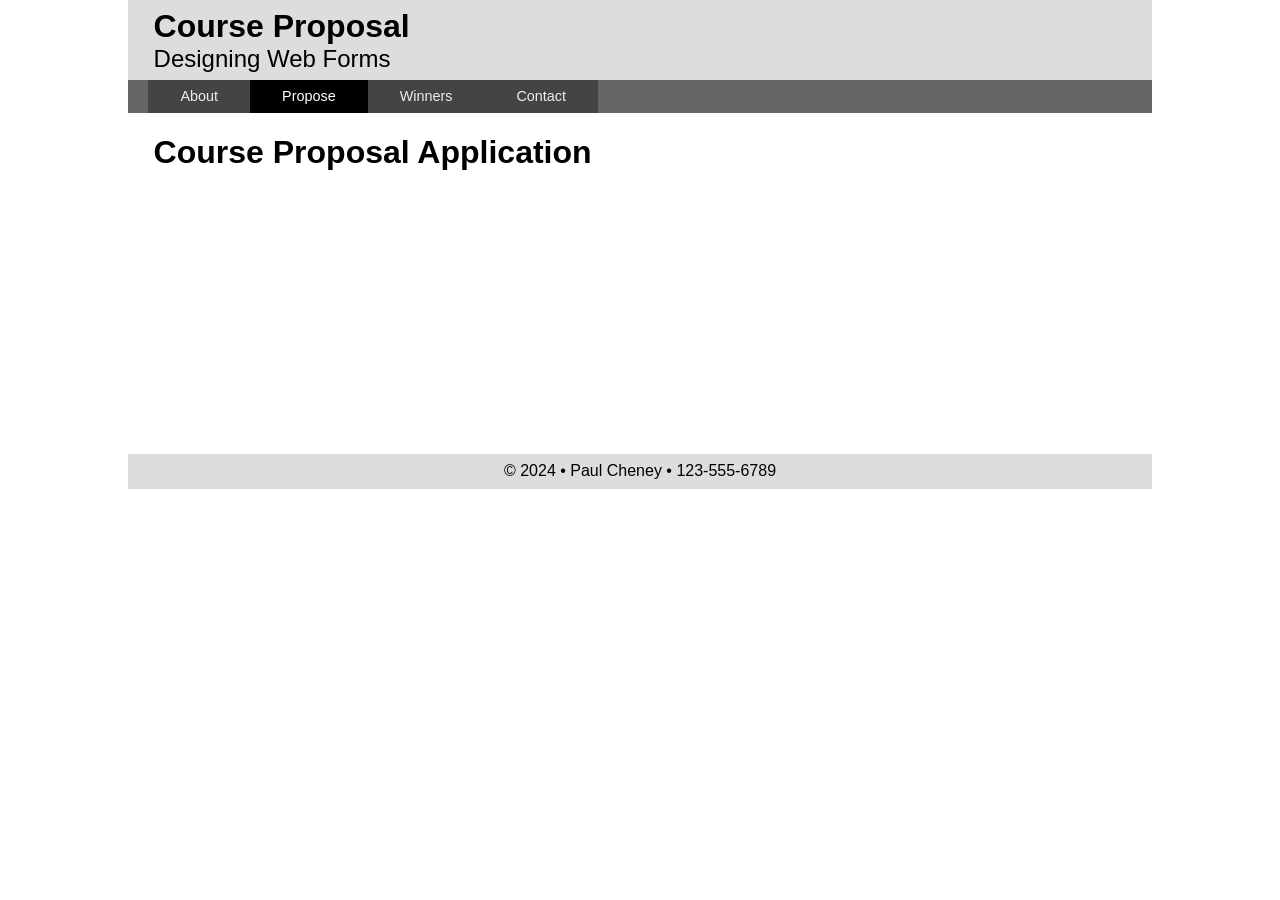
==== week05/form-start/index.html @ 0da50754 "Created siteplan.html and partially included outline and added the form-start file from the W05 lear" ====
<!doctype html>
<html lang="en">
<head>
<meta charset="utf-8">
<meta name="description" content="Fill Me In">
<meta name="author" content="John Doe">

<!-- This start file was build by Paul Cheney  -->
<title>HTML5 Start Site by Paul Cheney</title>

<!-- TELLS PHONES NOT TO LIE ABOUT THEIR WIDTH & stops the font from enlarging when a phone is turned sideways-->
<meta name="viewport" content="width=device-width, initial-scale=1, maximum-scale=1">




<!-- STYLE SHEETS -->
<link href="css/normalize.css" rel="stylesheet">
<!-- phone-default -->
<link href="css/small.css" rel="stylesheet">
<!-- enhance-tablet -->
<link href="css/medium.css" rel="stylesheet">
<!-- enhance-desktop -->
<link href="css/large.css" rel="stylesheet">


     
</head>
<body>
<!-- HEADER HERE -->
	<header>
 <h1>Course Proposal</h1>
        <h2>Designing Web Forms</h2>
    </header>
    
    
<!-- NAVIGATION HERE -->
    <nav>
        <ul>
            <li><a href="#">About</a></li>
            <li class="active"><a href="#">Propose</a></li>
            <li><a href="#">Winners</a></li>
            <li><a href="#">Contact</a></li>    
        </ul>
    </nav>
    
    
<!-- CONTENT HERE -->
<main>
    <h1>Course Proposal Application</h1>
        

          
        
    </main>
    
<!-- FOOTER HERE -->   
    <footer>
        &copy; 2024 &bull; Paul Cheney &bull; 123-555-6789
    </footer>
<script src="js/scripts.js"></script>
</body>
</html>
---- week05/form-start/css/small.css ----
/* Prevent adjustments of font size after orientation changes in IE on Windows Phone and in iOS.  */
html {-webkit-text-size-adjust: 100%; -ms-text-size-adjust: 100%;}

/*----------- apply a natural box layout model to all elements --------------*/
* { -moz-box-sizing: border-box; -webkit-box-sizing: border-box; box-sizing: border-box; }


/*----------- BODY --------------*/
body {
    font-size: 16px;
    font-family: Verdana, sans-serif;
}


/*----------- HEADER --------------*/
header {
    padding: .5rem 2%;
    background-color: #ddd;
}
header h1 {margin: 0;}
header h2 {margin: 0; font-weight: normal;}

/*----------- NAVIGATION --------------*/
nav {
    background-color: #666;
}
nav ul {
    list-style-type: none;
    padding: 0;
    margin: 0;
}
nav ul li {border-bottom: solid 1px #333;}
nav ul li a {
    display: block;
    background-color: #444;
    color: #eee;
    padding: .5rem 0;
    text-decoration: none;
    font-size: .9rem;
    text-align: center;
}
nav ul li.active a {
    background-color: #000;
    color: #fff;
}
/*----------- MAIN --------------*/
main {
    padding: 0 2%;
    min-height: 20rem;
}


/*----------- FOOTER --------------*/
footer {
    background-color: #ddd;
    padding: .5rem 2%;
    text-align: center;
}
---- week05/form-start/css/medium.css ----
/* 35em is also 560px (if basefont is 16px) */
@media only screen and (min-width: 35rem) {


/*----------- BODY --------------*/



/*----------- HEADER --------------*/



/*----------- NAVIGATION --------------*/
    nav ul {
        display: flex;
        margin-left: 2%;
    }
    nav ul li {border: none;}
    nav ul li a{padding: .5rem 2rem;}
    nav ul li a:hover {background-color: firebrick;}


/*----------- MAIN --------------*/



/*----------- FOOTER --------------*/
    
} /* end of media query */
---- week05/form-start/css/large.css ----
/* 64em is also 1028px (if basefont is 16px) */
@media only screen and (min-width: 64rem) {

    header, nav, main, footer {
        max-width: 64rem;
        margin:auto;
    }

/*----------- BODY --------------*/



/*----------- HEADER --------------*/



/*----------- NAVIGATION --------------*/



/*----------- MAIN --------------*/



/*----------- FOOTER --------------*/
    
} /* end of media query */
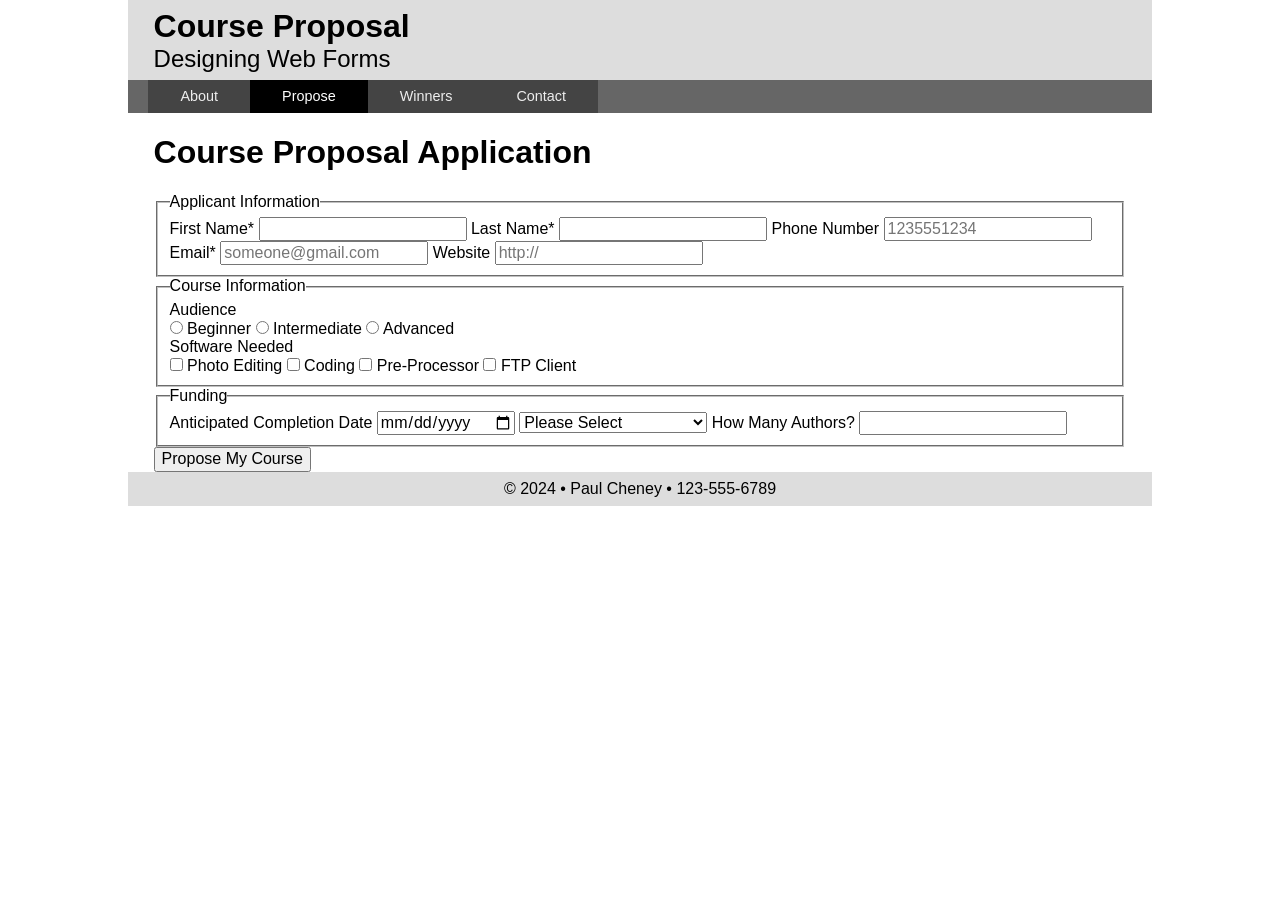
==== commit 7978c3b8: "Made changes to the index.html for application of W05 HTML forms learning activity" ====
--- a/week05/form-start/index.html
+++ b/week05/form-start/index.html
@@ -1,63 +1,105 @@
 <!doctype html>
 <html lang="en">
+
 <head>
-<meta charset="utf-8">
-<meta name="description" content="Fill Me In">
-<meta name="author" content="John Doe">
+    <meta charset="utf-8">
+    <meta name="description" content="Fill Me In">
+    <meta name="author" content="John Doe">
 
-<!-- This start file was build by Paul Cheney  -->
-<title>HTML5 Start Site by Paul Cheney</title>
+    <!-- This start file was build by Paul Cheney  -->
+    <title>HTML5 Start Site by Paul Cheney</title>
 
-<!-- TELLS PHONES NOT TO LIE ABOUT THEIR WIDTH & stops the font from enlarging when a phone is turned sideways-->
-<meta name="viewport" content="width=device-width, initial-scale=1, maximum-scale=1">
+    <!-- TELLS PHONES NOT TO LIE ABOUT THEIR WIDTH & stops the font from enlarging when a phone is turned sideways-->
+    <meta name="viewport" content="width=device-width, initial-scale=1, maximum-scale=1">
 
 
 
 
-<!-- STYLE SHEETS -->
-<link href="css/normalize.css" rel="stylesheet">
-<!-- phone-default -->
-<link href="css/small.css" rel="stylesheet">
-<!-- enhance-tablet -->
-<link href="css/medium.css" rel="stylesheet">
-<!-- enhance-desktop -->
-<link href="css/large.css" rel="stylesheet">
+    <!-- STYLE SHEETS -->
+    <link href="css/normalize.css" rel="stylesheet">
+    <!-- phone-default -->
+    <link href="css/small.css" rel="stylesheet">
+    <!-- enhance-tablet -->
+    <link href="css/medium.css" rel="stylesheet">
+    <!-- enhance-desktop -->
+    <link href="css/large.css" rel="stylesheet">
 
 
-     
+
 </head>
+
 <body>
-<!-- HEADER HERE -->
-	<header>
- <h1>Course Proposal</h1>
+    <!-- HEADER HERE -->
+    <header>
+        <h1>Course Proposal</h1>
         <h2>Designing Web Forms</h2>
     </header>
-    
-    
-<!-- NAVIGATION HERE -->
+
+
+    <!-- NAVIGATION HERE -->
     <nav>
         <ul>
             <li><a href="#">About</a></li>
             <li class="active"><a href="#">Propose</a></li>
             <li><a href="#">Winners</a></li>
-            <li><a href="#">Contact</a></li>    
+            <li><a href="#">Contact</a></li>
         </ul>
     </nav>
-    
-    
-<!-- CONTENT HERE -->
-<main>
-    <h1>Course Proposal Application</h1>
-        
 
-          
-        
+
+    <!-- CONTENT HERE -->
+    <main>
+        <h1>Course Proposal Application</h1>
+        <form method="get" action="thanks.html">
+            <fieldset>
+                <legend>Applicant Information</legend>
+                <label>First Name* <input type="text" name="fname" required></label>
+                <label>Last Name* <input type="text" name="lname" required></label>
+                <label>Phone Number <input type="tel" name="phone" placeholder="1235551234"></label>
+                <label>Email* <input type="email" name="email" placeholder="someone@gmail.com" required></label>
+                <label>Website <input type="url" name="url" placeholder="http://"></label>
+            </fieldset>
+            <fieldset>
+                <legend>Course Information</legend>
+                <div>Audience</div>
+                <label><input type="radio" name="audience" value="beginner"> Beginner</label>
+                <label><input type="radio" name="audience" value="intermediate"> Intermediate</label>
+                <label><input type="radio" name="audience" value="advanced"> Advanced</label>
+
+                <div>Software Needed</div>
+                <label><input type="checkbox" name="editing" value="yes"> Photo Editing</label>
+                <label><input type="checkbox" name="code" value="yes"> Coding</label>
+                <label><input type="checkbox" name="process" value="yes"> Pre-Processor</label>
+                <label><input type="checkbox" name="client" value="yes"> FTP Client</label>
+            </fieldset>
+            <fieldset>
+                <legend>Funding</legend>
+                <label>Anticipated Completion Date <input type="date" name="completed"></label>
+                <label>
+                    <select name="subject">
+                        <option value="">Please Select</option>
+                        <option value="software">Software Development</option>
+                        <option value="creative">Creative Professional</option>
+                        <option value="info">Information Technology</option>
+                        <option value="data">Data Professional</option>
+                        <option value="construction">Construction</option>
+                        <option value="manufacturing">Manufacturing</option>
+                        <option value="business">Business Professional</option>
+                        <option value="security">Cyber Security</option>
+                    </select>
+                </label>
+
+                <label>How Many Authors? <input type="number" name="authors"></label>
+            </fieldset>
+            <input type="submit" value="Propose My Course">
+        </form>
     </main>
-    
-<!-- FOOTER HERE -->   
+
+    <!-- FOOTER HERE -->
     <footer>
         &copy; 2024 &bull; Paul Cheney &bull; 123-555-6789
     </footer>
-<script src="js/scripts.js"></script>
+    <script src="js/scripts.js"></script>
 </body>
+
 </html>
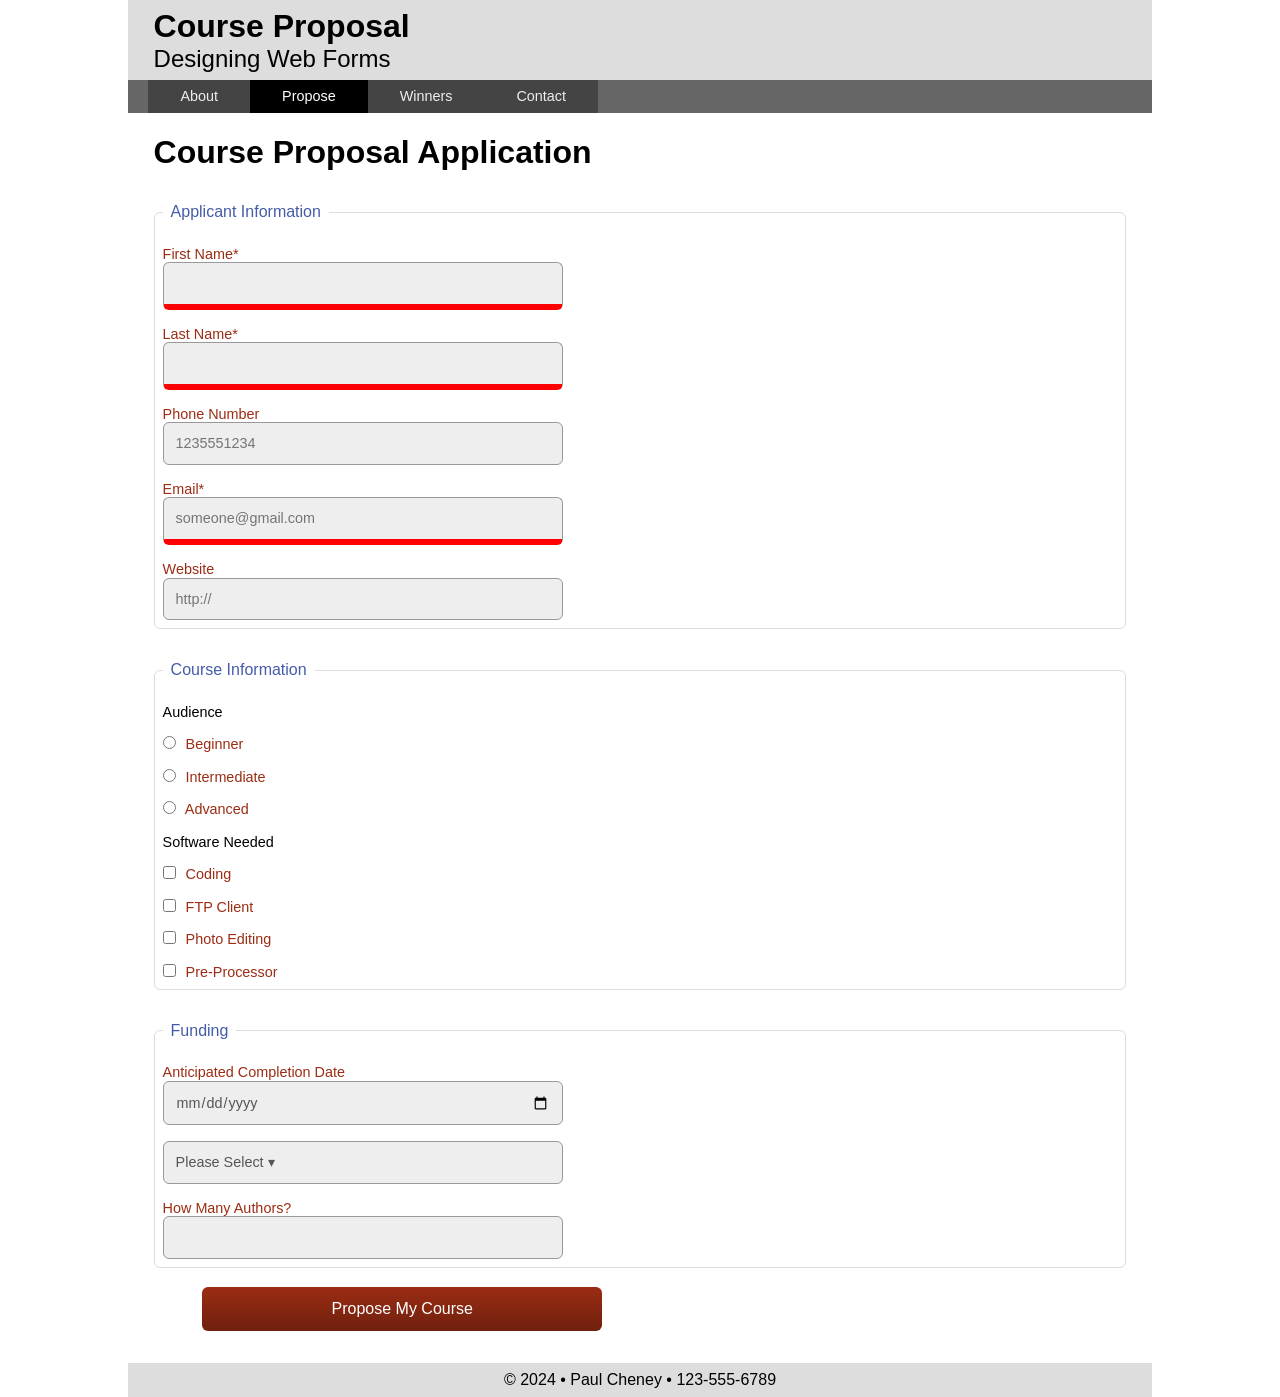
==== commit 002bfb67: "Completed the code-along for W05 HTML forms activity" ====
--- a/week05/form-start/index.html
+++ b/week05/form-start/index.html
@@ -50,7 +50,7 @@
     <!-- CONTENT HERE -->
     <main>
         <h1>Course Proposal Application</h1>
-        <form method="get" action="thanks.html">
+        <form method="get" action="thanks.html" class="wf1">
             <fieldset>
                 <legend>Applicant Information</legend>
                 <label>First Name* <input type="text" name="fname" required></label>
@@ -67,25 +67,25 @@
                 <label><input type="radio" name="audience" value="advanced"> Advanced</label>
 
                 <div>Software Needed</div>
+                <label><input type="checkbox" name="code" value="yes"> Coding</label>
+                <label><input type="checkbox" name="client" value="yes"> FTP Client</label>
                 <label><input type="checkbox" name="editing" value="yes"> Photo Editing</label>
-                <label><input type="checkbox" name="code" value="yes"> Coding</label>
                 <label><input type="checkbox" name="process" value="yes"> Pre-Processor</label>
-                <label><input type="checkbox" name="client" value="yes"> FTP Client</label>
             </fieldset>
             <fieldset>
                 <legend>Funding</legend>
                 <label>Anticipated Completion Date <input type="date" name="completed"></label>
                 <label>
                     <select name="subject">
-                        <option value="">Please Select</option>
+                        <option value="">Please Select &#9662;</option>
+                        <option value="business">Business Professional</option>
+                        <option value="construction">Construction</option>
+                        <option value="creative">Creative Professional</option>
+                        <option value="security">Cyber Security</option>
+                        <option value="data">Data Professional</option>
+                        <option value="info">Information Technology</option>
+                        <option value="manufacturing">Manufacturing</option>
                         <option value="software">Software Development</option>
-                        <option value="creative">Creative Professional</option>
-                        <option value="info">Information Technology</option>
-                        <option value="data">Data Professional</option>
-                        <option value="construction">Construction</option>
-                        <option value="manufacturing">Manufacturing</option>
-                        <option value="business">Business Professional</option>
-                        <option value="security">Cyber Security</option>
                     </select>
                 </label>
 
--- a/week05/form-start/css/small.css
+++ b/week05/form-start/css/small.css
@@ -1,8 +1,15 @@
 /* Prevent adjustments of font size after orientation changes in IE on Windows Phone and in iOS.  */
-html {-webkit-text-size-adjust: 100%; -ms-text-size-adjust: 100%;}
+html {
+    -webkit-text-size-adjust: 100%;
+    -ms-text-size-adjust: 100%;
+}
 
 /*----------- apply a natural box layout model to all elements --------------*/
-* { -moz-box-sizing: border-box; -webkit-box-sizing: border-box; box-sizing: border-box; }
+* {
+    -moz-box-sizing: border-box;
+    -webkit-box-sizing: border-box;
+    box-sizing: border-box;
+}
 
 
 /*----------- BODY --------------*/
@@ -17,19 +24,31 @@
     padding: .5rem 2%;
     background-color: #ddd;
 }
-header h1 {margin: 0;}
-header h2 {margin: 0; font-weight: normal;}
+
+header h1 {
+    margin: 0;
+}
+
+header h2 {
+    margin: 0;
+    font-weight: normal;
+}
 
 /*----------- NAVIGATION --------------*/
 nav {
     background-color: #666;
 }
+
 nav ul {
     list-style-type: none;
     padding: 0;
     margin: 0;
 }
-nav ul li {border-bottom: solid 1px #333;}
+
+nav ul li {
+    border-bottom: solid 1px #333;
+}
+
 nav ul li a {
     display: block;
     background-color: #444;
@@ -39,20 +58,90 @@
     font-size: .9rem;
     text-align: center;
 }
+
 nav ul li.active a {
     background-color: #000;
     color: #fff;
 }
+
 /*----------- MAIN --------------*/
 main {
     padding: 0 2%;
     min-height: 20rem;
 }
 
+/* ---------- FORM STYLING ------------ */
+.wf1 fieldset {
+    margin: 2rem 0;
+    border: 1px solid #ddd;
+    border-radius: 6px;
+    padding: 0.5rem;
+}
+
+.wf1 legend {
+    color: #445ba9;
+    padding: 0 0.5rem;
+}
+
+.wf1 label {
+    display: block;
+    padding-top: 1rem;
+    color: #9c2c13;
+    font-size: 0.9rem;
+}
+
+.wf1 div {
+    padding-top: 1rem;
+    color: 445ba9;
+    font-size: 0.9rem;
+}
+
+.wf1 input[type="text"],
+.wf1 input[type="tel"],
+.wf1 input[type="email"],
+.wf1 input[type="url"],
+.wf1 input[type="date"],
+.wf1 select,
+.wf1 input[type="number"] {
+    display: block;
+    border: 1px solid #999;
+    border-radius: 6px;
+    padding: 0.75rem;
+    background-color: #eee;
+    color: #555;
+    width: 100%;
+    max-width: 400px;
+    appearance: none;
+}
+
+.wf1 input[type="radio"],
+.wf1 input[type="checkbox"] {
+    margin-right: 6px;
+}
+
+.wf1 input[type="submit"] {
+    border: none;
+    background-image: linear-gradient(#9c2c13, #6f200e);
+    color: white;
+    border-radius: 6px;
+    padding: 0.8rem;
+    width: 90%;
+    max-width: 400px;
+    margin: -1rem 5% 2rem 5%;
+    box-shadow: 1px 1px 4x #999;
+}
+
+.wf1 input:required {
+    border-bottom: 6px solid red;
+}
+
+.wf1 input:required:valid {
+    border-bottom: 6px solid green;
+}
 
 /*----------- FOOTER --------------*/
 footer {
     background-color: #ddd;
     padding: .5rem 2%;
     text-align: center;
-}
+}
